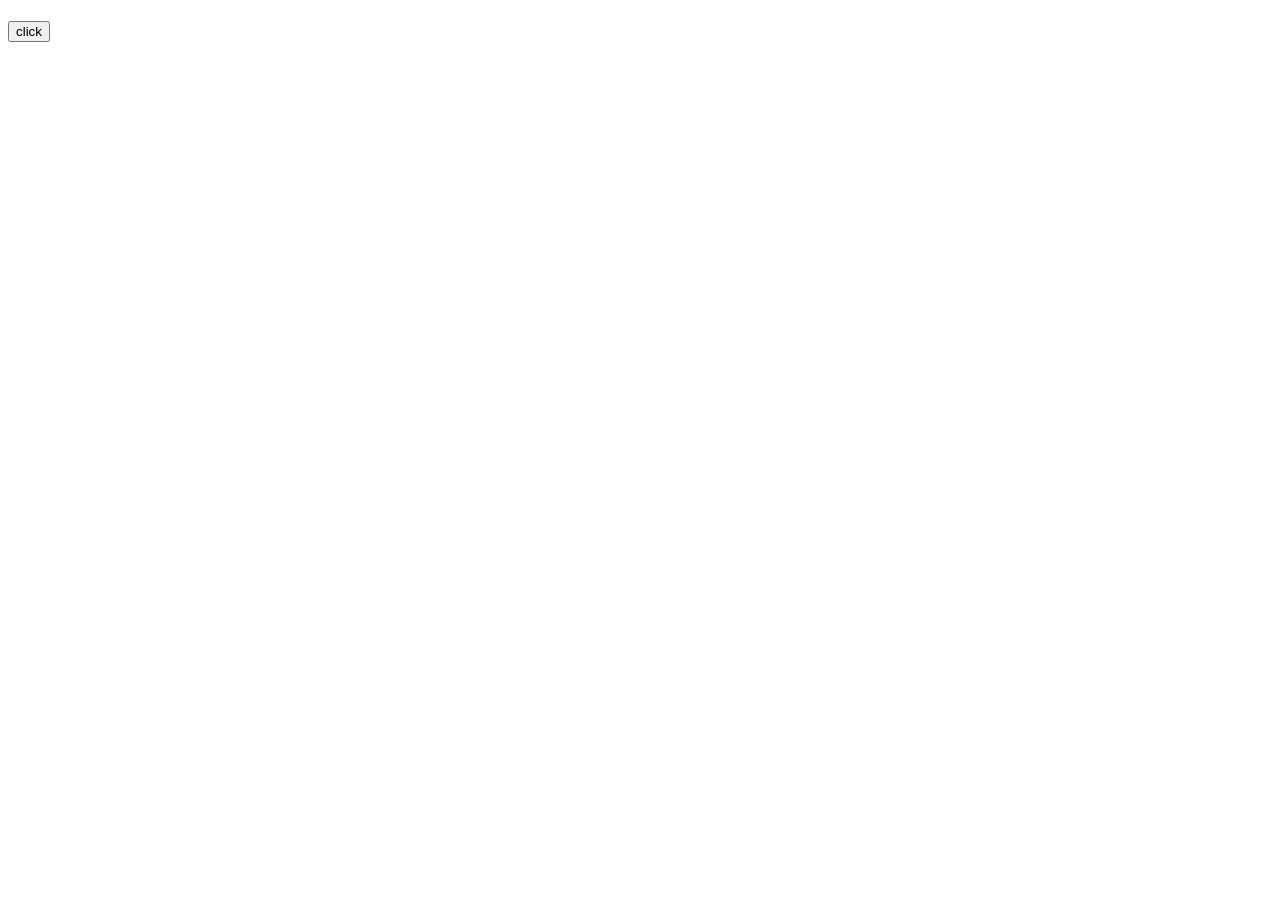
==== index.html @ 8568cd34 "file name change" ====
<!DOCTYPE html>
<html lang="en">

<head>
  <meta charset="UTF-8">
  <meta name="viewport" content="width=device-width, initial-scale=1.0">
  <title>Document</title>
  <link rel="stylesheet" href="counter.css">
</head>

<body>
  <main>
    <h1></h1>
    <button>click</button>
  </main>

  <script src="abc.js"></script>
</body>

</html>
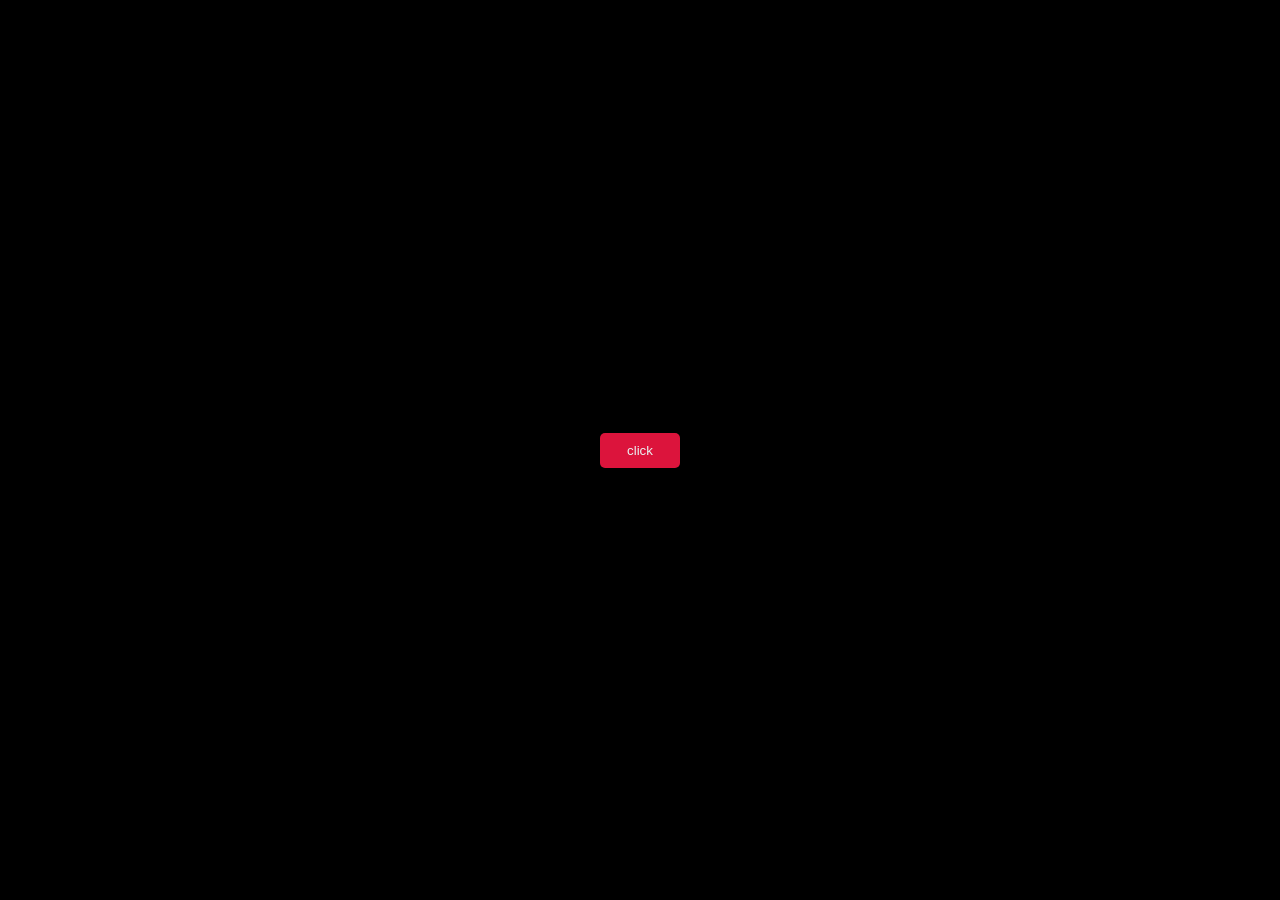
==== commit 1533d7cb: "fix file references in index.html" ====
--- a/index.html
+++ b/index.html
@@ -1,3 +1,4 @@
+<!DOCTYPE html>
 <!DOCTYPE html>
 <html lang="en">
 
@@ -5,7 +6,7 @@
   <meta charset="UTF-8">
   <meta name="viewport" content="width=device-width, initial-scale=1.0">
   <title>Document</title>
-  <link rel="stylesheet" href="counter.css">
+  <link rel="stylesheet" href="random.css">
 </head>
 
 <body>
@@ -14,7 +15,7 @@
     <button>click</button>
   </main>
 
-  <script src="abc.js"></script>
+  <script src="random.js"></script>
 </body>
 
 </html>
--- a/random.css
+++ b/random.css
@@ -0,0 +1,42 @@
+* {
+    margin: 0;
+    padding: 0;
+    box-sizing: border-box;
+    color: aliceblue;
+}
+
+html,
+body {
+    width: 100%;
+    height: 100%;
+    background-color: black;
+}
+
+main {
+    width: 100%;
+    height: 100%;
+    display: flex;
+    justify-content: center;
+    align-items: center;
+    position: relative;
+    overflow: hidden;
+}
+
+button {
+    height: 35px;
+    width: 80px;
+    border-radius: 5px;
+    border: none;
+    background-color: crimson;
+    color: rgb(233, 240, 240);
+    cursor: pointer;
+    z-index: 8;
+}
+
+button:hover {
+    background-color: rgb(224, 73, 103);
+}
+
+h1 {
+    white-space: nowrap;
+}
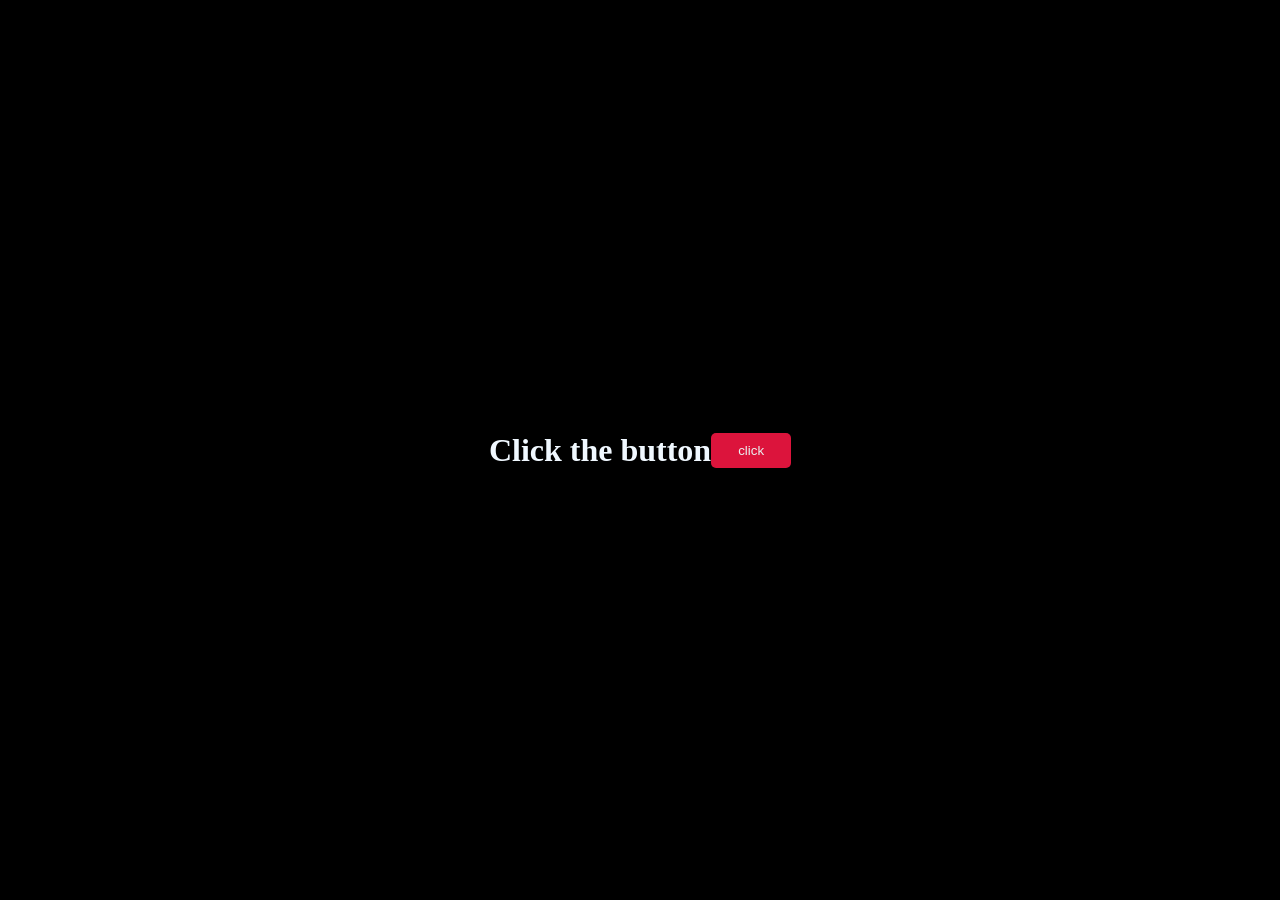
==== commit 95f98e5b: "add debug info to verify deployment" ====
--- a/index.html
+++ b/index.html
@@ -1,4 +1,3 @@
-<!DOCTYPE html>
 <!DOCTYPE html>
 <html lang="en">
 
@@ -11,7 +10,7 @@
 
 <body>
   <main>
-    <h1></h1>
+    <h1>Click the button</h1>
     <button>click</button>
   </main>
 
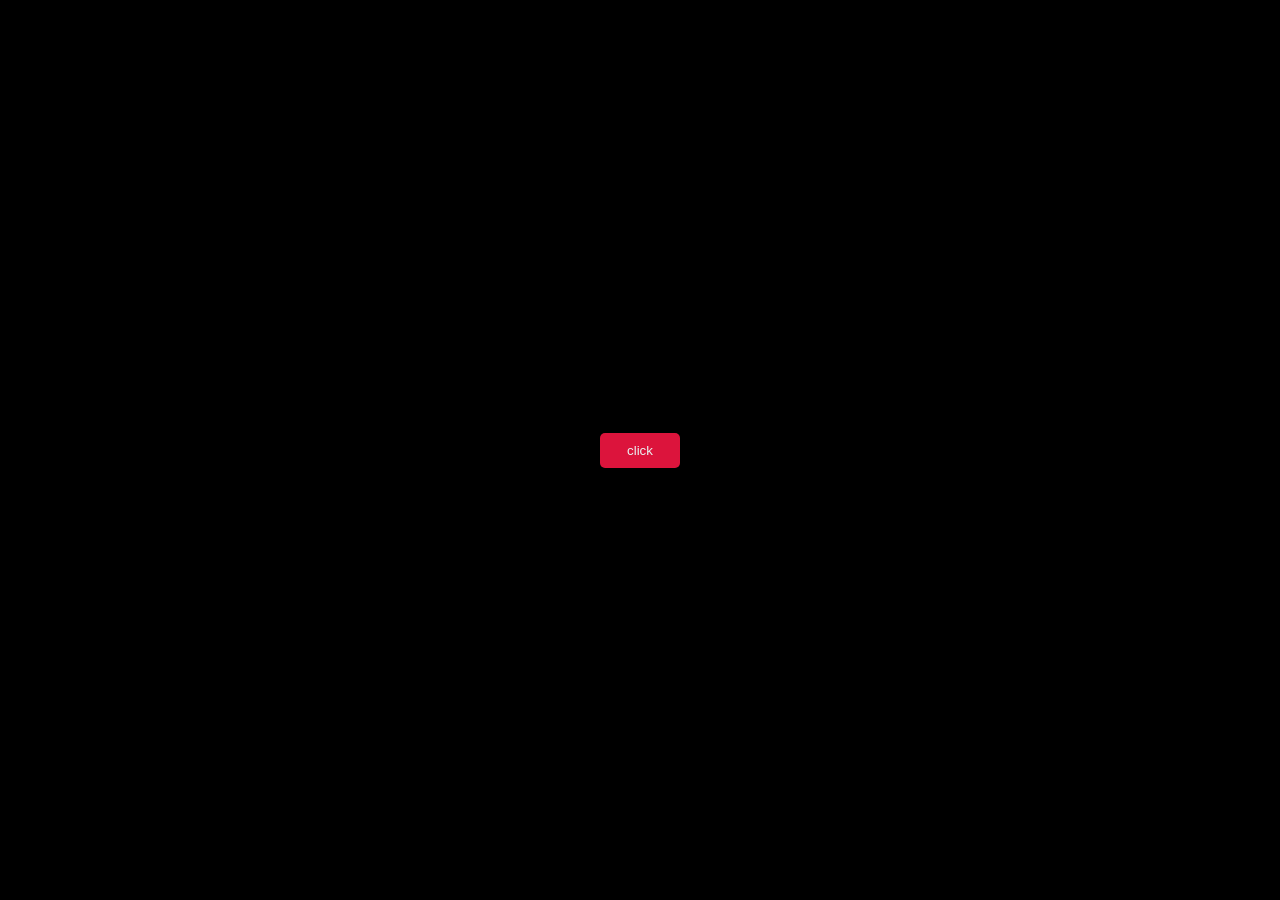
==== commit c1da5734: "Update index.html" ====
--- a/index.html
+++ b/index.html
@@ -10,11 +10,11 @@
 
 <body>
   <main>
-    <h1>Click the button</h1>
+    <h1></h1>
     <button>click</button>
   </main>
 
   <script src="random.js"></script>
 </body>
 
-</html>+</html>
